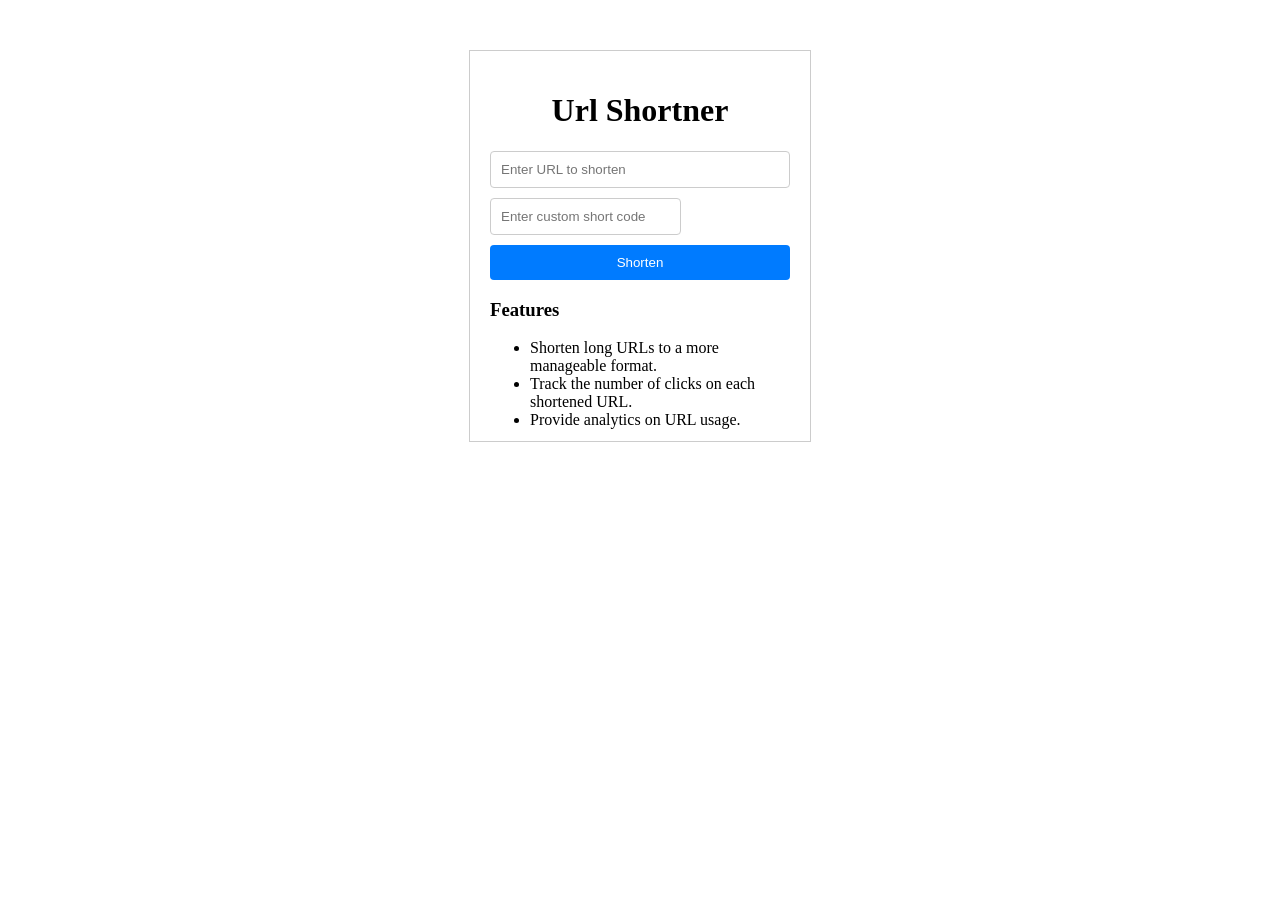
==== UrlShortner/public/index.html @ b28c1d4e "this is minner issue" ====
<!doctype html>
<html lang="en">
  <head>
    <meta charset="UTF-8" />
    <meta name="viewport" content="width=device-width, initial-scale=1.0" />
    <title>Url Shortner</title>
    <link rel="stylesheet" href="style.css" />
  </head>
  <body>
    <div class="container">
      <h1>Url Shortner</h1>
      <form action="/shorten" method="post" id="shorten-form">
        <input
          type="text"
          name="url"
          placeholder="Enter URL to shorten"
          required
        />
        <div>
          <input
            type="text"
            name="shortCode"
            placeholder="Enter custom short code "
            required
          />
        </div>
    
      <button type="submit">Shorten</button>
        </form>
      <h3>Features</h3>
      <ul>
        <li>Shorten long URLs to a more manageable format.</li>
        <li>Track the number of clicks on each shortened URL.</li>
        <li>Provide analytics on URL usage.</li>
      </ul>
    </div>
    <script>
      document
        .getElementById("shorten-form")
        .addEventListener("submit", (event) => {
          event.preventDefault();
          // Handle form submission logic here
          const formData = new FormData(event.target);
          const url = formData.get("url");
          const customCode = formData.get("shortCode");
          console.log(url, customCode);
        });
    </script>
  </body>
</html>
---- UrlShortner/public/style.css ----
.container {
    max-width: 300px;
    height: 350px;
    margin: 50px auto;
    padding: 20px;
    border: 1px solid #ccc;
}

.container h1 {
    text-align: center;
}

.container form {
    display: flex;
    flex-direction: column;
    gap: 10px;
}

.container input[type="text"] {
    padding: 10px;
    border: 1px solid #ccc;
    border-radius: 4px;
}

.container button {
    padding: 10px;
    background-color: #007bff;
    color: white;
    border: none;
    border-radius: 4px;
    cursor: pointer;
}

.container button:hover {
    background-color: #0056b3;
}
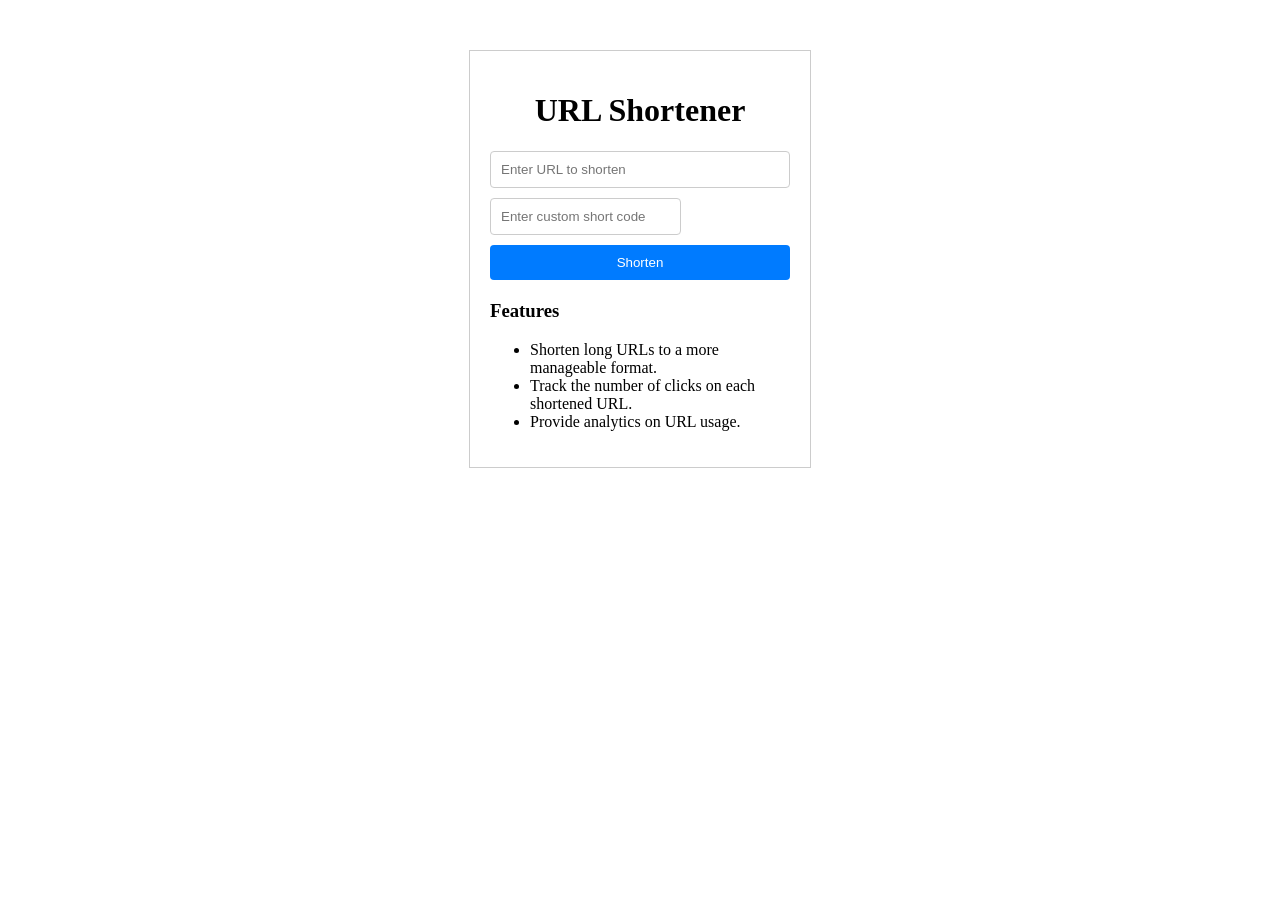
==== commit ee2da488: "this is final commit" ====
--- a/UrlShortner/public/index.html
+++ b/UrlShortner/public/index.html
@@ -3,30 +3,35 @@
   <head>
     <meta charset="UTF-8" />
     <meta name="viewport" content="width=device-width, initial-scale=1.0" />
-    <title>Url Shortner</title>
+    <title>URL Shortener</title>
     <link rel="stylesheet" href="style.css" />
   </head>
+
   <body>
     <div class="container">
-      <h1>Url Shortner</h1>
-      <form action="/shorten" method="post" id="shorten-form">
+      <h1>URL Shortener</h1>
+
+      <form id="shorten-form">
         <input
           type="text"
           name="url"
           placeholder="Enter URL to shorten"
           required
         />
+
         <div>
           <input
             type="text"
             name="shortCode"
-            placeholder="Enter custom short code "
-            required
+            placeholder="Enter custom short code"
           />
         </div>
-    
-      <button type="submit">Shorten</button>
-        </form>
+
+        <button type="submit">Shorten</button>
+      </form>
+
+      <div id="result" style="margin-top: 20px"></div>
+
       <h3>Features</h3>
       <ul>
         <li>Shorten long URLs to a more manageable format.</li>
@@ -34,16 +39,67 @@
         <li>Provide analytics on URL usage.</li>
       </ul>
     </div>
+
     <script>
       document
         .getElementById("shorten-form")
-        .addEventListener("submit", (event) => {
+        .addEventListener("submit", async (event) => {
           event.preventDefault();
-          // Handle form submission logic here
+
           const formData = new FormData(event.target);
+
           const url = formData.get("url");
-          const customCode = formData.get("shortCode");
-          console.log(url, customCode);
+          const shortCode = formData.get("shortCode");
+
+          try {
+            const response = await fetch("/shorten", {
+              method: "POST",
+              headers: {
+                "Content-Type": "application/json",
+              },
+              body: JSON.stringify({
+                url,
+                shortCode,
+              }),
+            });
+
+            const resultDiv = document.getElementById("result");
+
+            if (response.ok) {
+              const data = await response.json();
+
+              resultDiv.innerHTML = `
+              <p style="color:green; font-weight:bold;">
+                URL Shortened Successfully ✅
+              </p>
+
+              <p>
+                Short URL:
+                <a href="${data.shortUrl}" target="_blank">
+                  ${data.shortUrl}
+                </a>
+              </p>
+            `;
+
+              event.target.reset();
+            } else {
+              const errorMessage = await response.text();
+
+              resultDiv.innerHTML = `
+              <p style="color:red; font-weight:bold;">
+                ${errorMessage}
+              </p>
+            `;
+            }
+          } catch (error) {
+            console.error(error);
+
+            document.getElementById("result").innerHTML = `
+            <p style="color:red;">
+              Something went wrong!
+            </p>
+          `;
+          }
         });
     </script>
   </body>
--- a/UrlShortner/public/style.css
+++ b/UrlShortner/public/style.css
@@ -1,37 +1,36 @@
 .container {
-    max-width: 300px;
-    height: 350px;
-    margin: 50px auto;
-    padding: 20px;
-    border: 1px solid #ccc;
+  max-width: 300px;
+  height: auto;
+  margin: 50px auto;
+  padding: 20px;
+  border: 1px solid #ccc;
 }
 
 .container h1 {
-    text-align: center;
+  text-align: center;
 }
 
 .container form {
-    display: flex;
-    flex-direction: column;
-    gap: 10px;
+  display: flex;
+  flex-direction: column;
+  gap: 10px;
 }
 
 .container input[type="text"] {
-    padding: 10px;
-    border: 1px solid #ccc;
-    border-radius: 4px;
+  padding: 10px;
+  border: 1px solid #ccc;
+  border-radius: 4px;
 }
 
 .container button {
-    padding: 10px;
-    background-color: #007bff;
-    color: white;
-    border: none;
-    border-radius: 4px;
-    cursor: pointer;
+  padding: 10px;
+  background-color: #007bff;
+  color: white;
+  border: none;
+  border-radius: 4px;
+  cursor: pointer;
 }
 
 .container button:hover {
-    background-color: #0056b3;
+  background-color: #0056b3;
 }
-     
